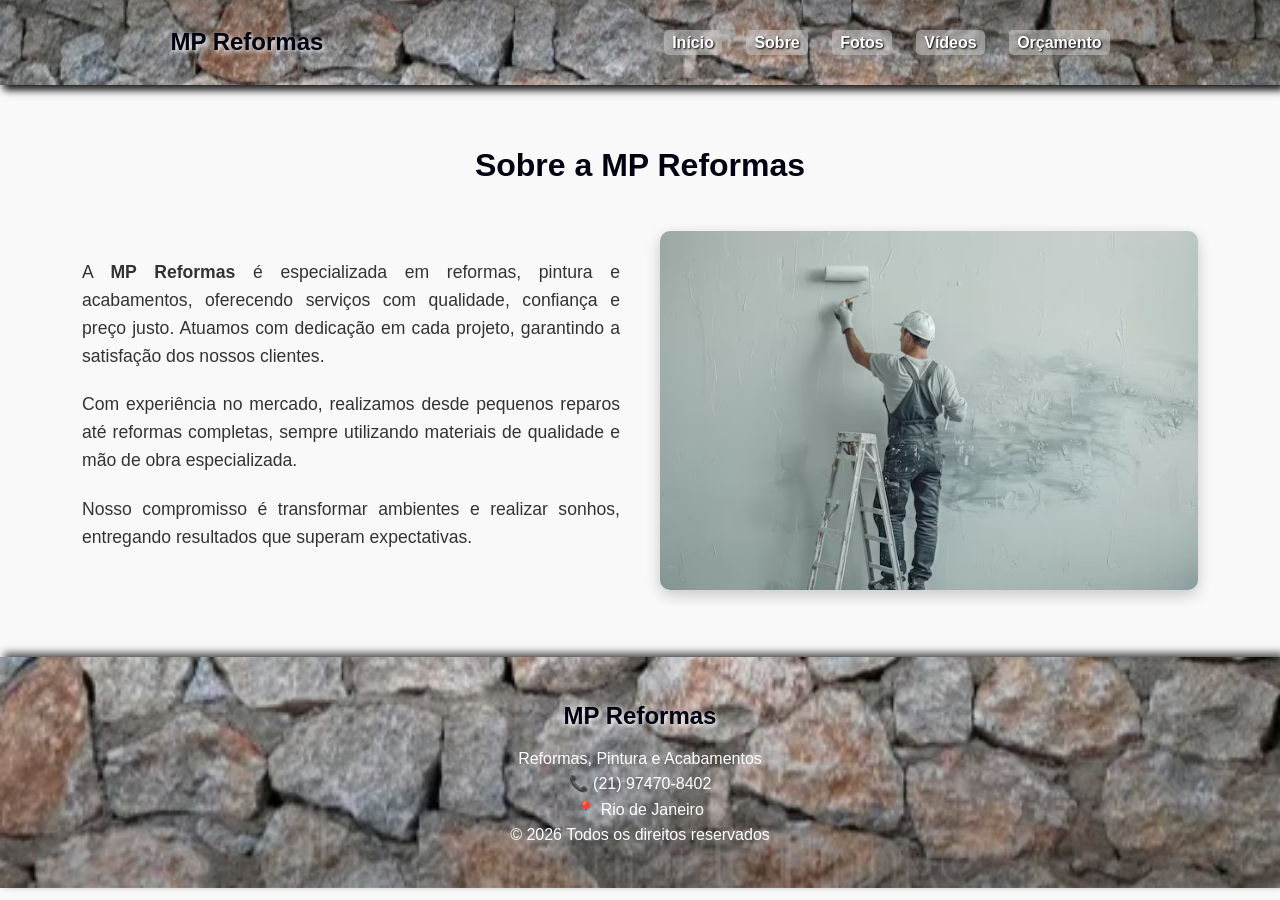
==== pages/about.html @ bccf2a01 "projeto finalizado" ====
<!DOCTYPE html>
<html lang="pt-br">
<head>
  <meta charset="UTF-8">
  <meta name="viewport" content="width=device-width, initial-scale=1.0">
  <title>Sobre - MP Reformas</title>

  <!-- CSS -->
  <link rel="stylesheet" href="../src/css/style.css">
  <link rel="stylesheet" href="../src/css/pages/about.css">
</head>
<body>

  <!-- HEADER -->
  <header id="header"></header>

  <!-- SEÇÃO SOBRE -->
  <section class="about">
    <div class="container">
      <h2>Sobre a MP Reformas</h2>

      <div class="about-content">
        <div class="about-text">
          <p>
            A <strong>MP Reformas</strong> é especializada em reformas, pintura e
            acabamentos, oferecendo serviços com qualidade, confiança e preço justo.
            Atuamos com dedicação em cada projeto, garantindo a satisfação dos nossos clientes.
          </p>
          <p>
            Com experiência no mercado, realizamos desde pequenos reparos até reformas
            completas, sempre utilizando materiais de qualidade e mão de obra especializada.
          </p>
          <p>
            Nosso compromisso é transformar ambientes e realizar sonhos, entregando
            resultados que superam expectativas.
          </p>
        </div>

        <div class="about-image">
          <img src="/assets/img/imagemAbout2.jpg" alt="Equipe da MP Reformas">
        </div>
      </div>
    </div>
  </section>

  <!-- FOOTER -->
  <div id="footer"></div>

  <!-- JS -->
  <script src="/src/js/include-partials.js"></script>
  <script src="/src/js/script.js"></script>

</body>
</html>
---- src/css/style.css ----
/* ===== RESET ===== */
* {
  margin: 0;
  padding: 0;
  box-sizing: border-box;
}

/* ===== BODY ===== */
body {
  font-family: Arial, Helvetica, sans-serif;
  line-height: 1.6;
  background: #f9f9f9;
}

/* ===== CONTAINER ===== */
.container {
  width: 90%;
  max-width: 1200px;
  margin: auto;
}

/* ===== HEADER ===== */
header {
  background: linear-gradient(rgb(0 0 0 / 33%), rgb(0 0 0 / 10%)), url('../../assets/img/imagemHeader.jpg') center/cover no-repeat;
  width: 100%;
  color: #001;
  padding: 10px 10px;
  display: flex;
  justify-content: space-around;
  align-items: center;
  position: fixed;
  top: 0;
  z-index: 1000;
  box-shadow: 4px 4px 8px rgba(0, 0, 0, 0.697);
  height: 85px;
}

header h1 {
  font-size: 1.5em;
  font-weight: 900;
  text-shadow: 2px 2px 4px #FFF;
}

header a {
  color: #001;
  text-decoration: none;
}


nav {
  float: right;
}

nav a {
  color: #fff;
  margin-left: 20px;
  text-decoration: none;
  font-weight: bold;
  padding: 4px 8px;
  background-color: #cccccc83;
  border-radius: 5px;
  text-shadow: 1px 1px 2px #000;
}

nav a:hover {
  color: #001;
  text-shadow: 1px 1px 2px #fff;
  background-color: #ccccccac;
}

/* ===== GRID ===== */
.grid {
  display: grid;
  grid-template-columns: repeat(auto-fit, minmax(250px, 1fr));
  gap: 20px;
  padding: 20px;
}

/* ===== BUTTON ===== */
.btn {
  display: inline-block;
  background: #25D366;
  color: #fff;
  padding: 12px 25px;
  margin-top: 15px;
  border-radius: 5px;
  text-decoration: none;
  font-weight: bold;
  transition: 0.3s;
  border: none;
  cursor: pointer;
}

.btn:hover {
  background: #1ebe5d;
}

/* ===== FORM ===== */
.form {
  background: #fff;
  padding: 60px 20px;
  text-align: center;
}

#form {
  max-width: 500px;
  margin: auto;
  display: flex;
  flex-direction: column;
  gap: 15px;
}

#form input,
#form textarea {
  padding: 12px;
  border: 1px solid #ccc;
  border-radius: 5px;
  font-size: 16px;
  width: 100%;
}

#form textarea {
  height: 120px;
  resize: none;
}

#form button {
  background: #25D366;
  color: #fff;
  border: none;
  padding: 15px;
  font-size: 16px;
  border-radius: 5px;
  cursor: pointer;
}

#form button:hover {
  background: #1ebe5d;
}

/* ===== FOOTER ===== */
footer {
  background: linear-gradient(rgb(0 0 0 / 10%), rgb(0 0 0 / 35%)), url(../../assets/img/imagemHeader.jpg);
  background-size: cover;
  background-position: center;
  background-repeat: no-repeat;
  color: #fff;
  text-align: center;
  padding: 40px 20px;
  box-shadow: 4px -4px 8px rgba(0, 0, 0, 0.697);
}

footer h3 {
  font-size: 1.5rem;
  margin-bottom: 10px;
  color: #001;
  text-shadow: 2px 2px 4px #FFF;
}
/* ===== RESPONSIVO ===== */
@media (max-width: 768px) {
  nav {
    float: none;
    text-align: center;
    margin-top: 10px;
  }
}

/* ===== MENU HAMBÚRGUER ===== */
.menu-toggle {
  display: none;
  flex-direction: column;
  cursor: pointer;
  z-index: 1100; /* Garante que o botão fique acima do menu */
}

.menu-toggle span {
  width: 28px;
  height: 3px;
  background: #fff;
  margin: 4px 0;
  border-radius: 2px;
  transition: 0.3s;
}

/* ===== RESPONSIVO ===== */
@media (max-width: 768px) {
  /* Exibe o botão hambúrguer */
  .menu-toggle {
    display: flex;
  }

  /* Esconde o menu inicialmente */
  nav {
    display: none;
    position: absolute;
    top: 85px; /* Altura do header */
    left: 0;
    width: 100%;
    background: rgba(255, 255, 255, 0.95);
    flex-direction: column;
    align-items: center;
    padding: 20px 0;
    z-index: 1000; /* Abaixo do botão hambúrguer */
  }

  /* Mostra o menu quando ativo */
  nav.active {
    display: flex;
    align-items: flex-start;
    padding: 10px;
  }

  /* Links do menu */
  nav a {
    margin: 10px 0;
    display: block;
    color: #001;
    background: none;
    text-shadow: none;
    font-size: 18px;
  }
}

/* ===== MENU HAMBÚRGUER ===== */
.menu-toggle {
  display: none;
  flex-direction: column;
  justify-content: center;
  cursor: pointer;
  z-index: 1100; /* Mantém o botão clicável acima do menu */
}

.menu-toggle span {
  width: 30px;
  height: 3px;
  background-color: #fff;
  margin: 5px 0;
  border-radius: 2px;
  transition: all 0.3s ease-in-out;
}

/* ===== ANIMAÇÃO PARA VIRAR UM "X" ===== */
.menu-toggle.active span:nth-child(1) {
  transform: rotate(45deg) translate(6px, 6px);
}

.menu-toggle.active span:nth-child(2) {
  opacity: 0;
}

.menu-toggle.active span:nth-child(3) {
  transform: rotate(-45deg) translate(7px, -7px);
}

/* ===== EXIBIÇÃO APENAS EM TELAS MENORES ===== */
@media (max-width: 768px) {
  .menu-toggle {
    display: flex;
  }
}
---- src/css/pages/about.css ----
/* ===== SEÇÃO ABOUT ===== */
.about {
  padding: 140px 20px 60px; /* Espaço para o header fixo */
  background: #f9f9f9;
}

.about h2 {
  text-align: center;
  margin-bottom: 40px;
  font-size: 2rem;
  color: #001;
}

/* ===== CONTEÚDO ===== */
.about-content {
  display: grid;
  grid-template-columns: 1fr 1fr;
  gap: 40px;
  align-items: center;
}

/* ===== TEXTO ===== */
.about-text p {
  margin-bottom: 20px;
  font-size: 1.1rem;
  color: #333;
  text-align: justify;
}

/* ===== IMAGEM ===== */
.about-image img {
  width: 100%;
  
  border-radius: 10px;
  box-shadow: 0 5px 15px rgba(0, 0, 0, 0.2);
}

/* ===== RESPONSIVIDADE ===== */
@media (max-width: 992px) {
  .about-content {
    grid-template-columns: 1fr;
    text-align: center;
  }

  .about-text p {
    text-align: center;
  }

  .about-image {
    order: -1; /* Imagem aparece acima do texto em tablets */
  }
}

@media (max-width: 576px) {
  .about {
    padding: 120px 15px 40px;
  }

  .about h2 {
    font-size: 1.6rem;
  }

  .about-text p {
    font-size: 1rem;
  }
}
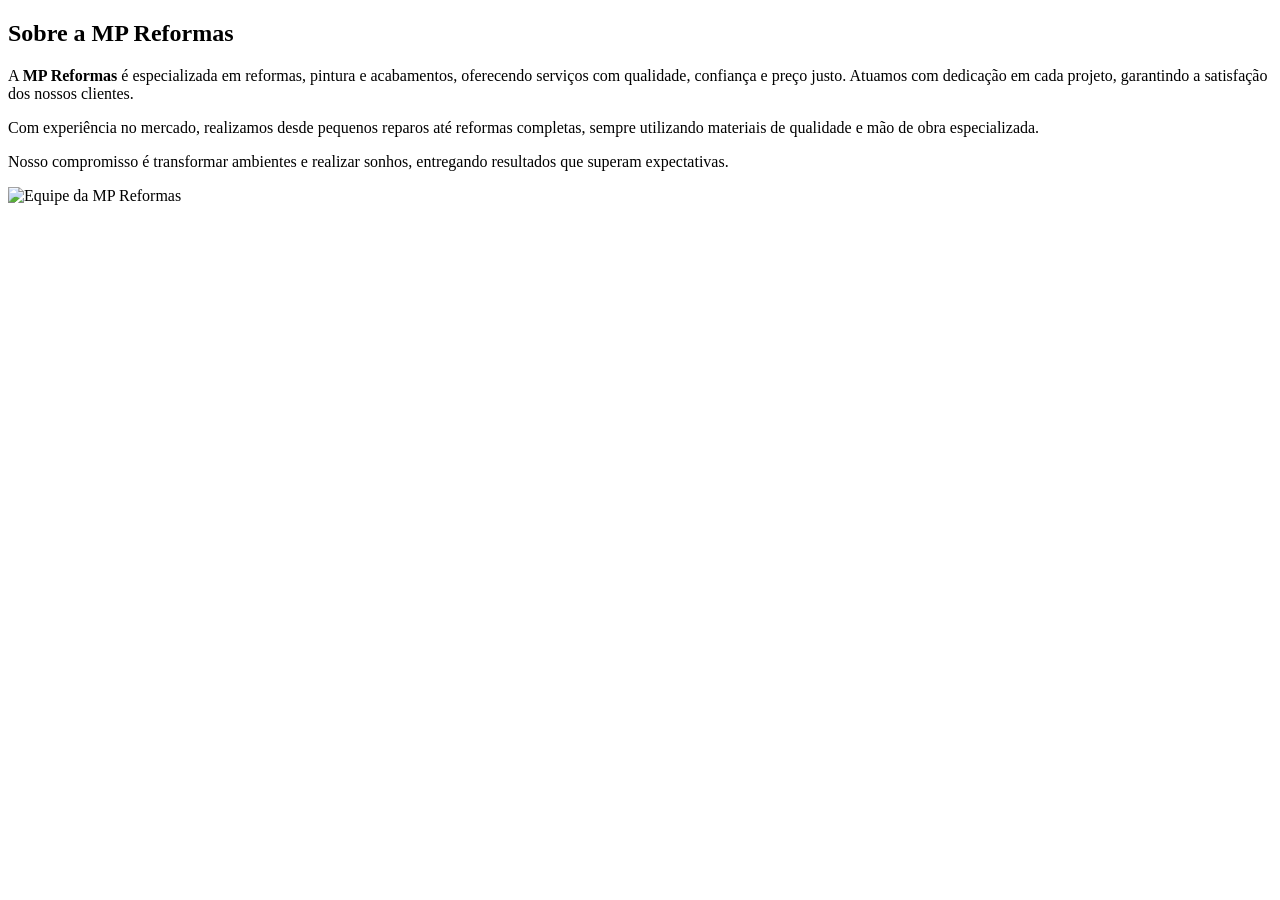
==== commit dccc2291: "correção nas paginas erro 404" ====
--- a/pages/about.html
+++ b/pages/about.html
@@ -6,8 +6,8 @@
   <title>Sobre - MP Reformas</title>
 
   <!-- CSS -->
-  <link rel="stylesheet" href="../src/css/style.css">
-  <link rel="stylesheet" href="../src/css/pages/about.css">
+  <link rel="stylesheet" href="/sitemarcos/src/css/style.css">
+<link rel="stylesheet" href="/sitemarcos/src/css/pages/about.css">
 </head>
 <body>
 
@@ -37,7 +37,7 @@
         </div>
 
         <div class="about-image">
-          <img src="/assets/img/imagemAbout2.jpg" alt="Equipe da MP Reformas">
+          <img src="/sitemarcos/assets/img/imagemAbout2.jpg" alt="Equipe da MP Reformas">
         </div>
       </div>
     </div>
@@ -47,8 +47,8 @@
   <div id="footer"></div>
 
   <!-- JS -->
-  <script src="/src/js/include-partials.js"></script>
-  <script src="/src/js/script.js"></script>
+  <script src="/sitemarcos/src/js/include-partials.js"></script>
+<script src="/sitemarcos/src/js/script.js"></script>
 
 </body>
 </html>
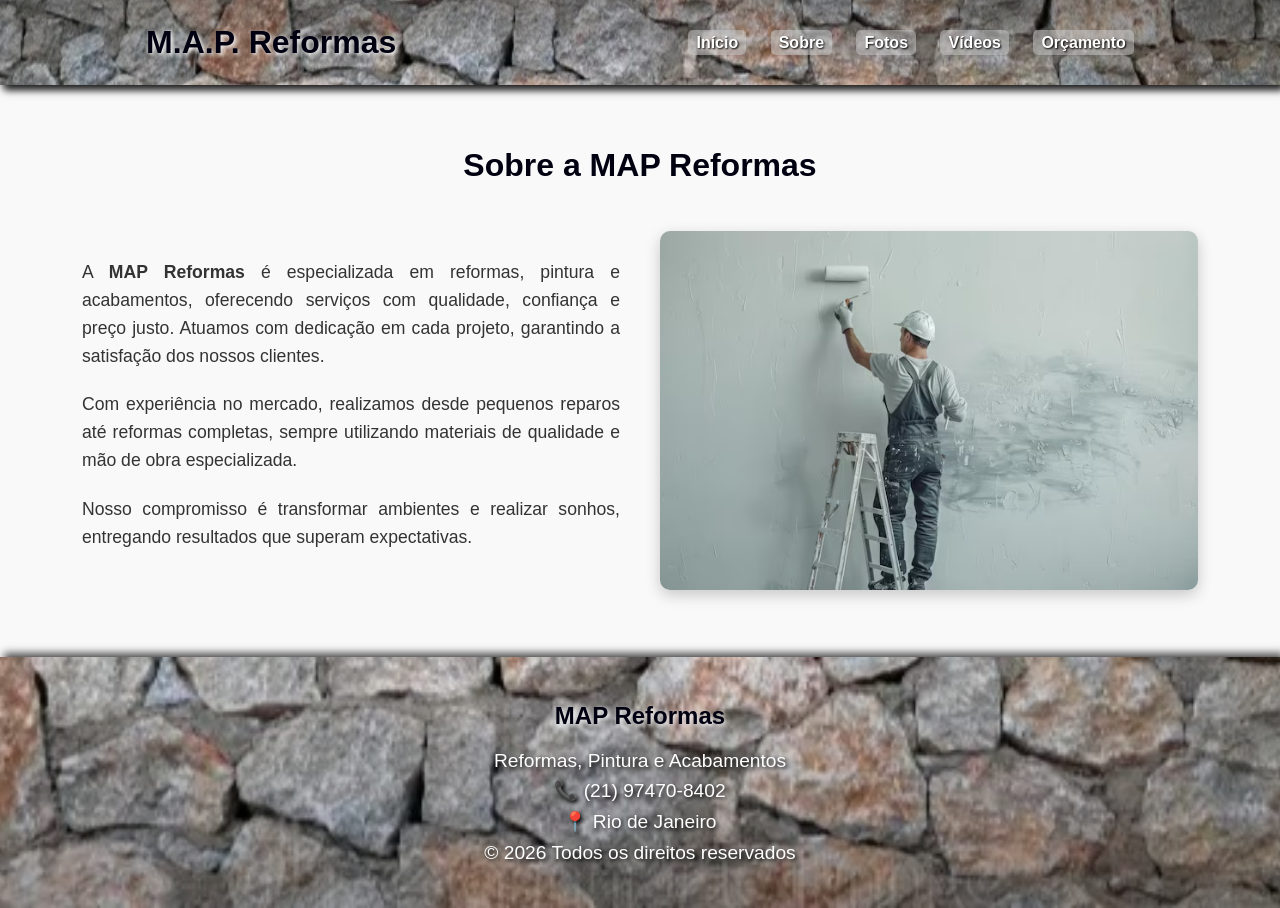
==== commit 50c26954: "Add new video files: video3.mp4 and video4.mp4" ====
--- a/pages/about.html
+++ b/pages/about.html
@@ -6,8 +6,8 @@
   <title>Sobre - MP Reformas</title>
 
   <!-- CSS -->
-  <link rel="stylesheet" href="/sitemarcos/src/css/style.css">
-<link rel="stylesheet" href="/sitemarcos/src/css/pages/about.css">
+  <link rel="stylesheet" href="../src/css/style.css">
+  <link rel="stylesheet" href="../src/css/pages/about.css">
 </head>
 <body>
 
@@ -17,12 +17,12 @@
   <!-- SEÇÃO SOBRE -->
   <section class="about">
     <div class="container">
-      <h2>Sobre a MP Reformas</h2>
+      <h2>Sobre a MAP Reformas</h2>
 
       <div class="about-content">
         <div class="about-text">
           <p>
-            A <strong>MP Reformas</strong> é especializada em reformas, pintura e
+            A <strong>MAP Reformas</strong> é especializada em reformas, pintura e
             acabamentos, oferecendo serviços com qualidade, confiança e preço justo.
             Atuamos com dedicação em cada projeto, garantindo a satisfação dos nossos clientes.
           </p>
@@ -37,7 +37,7 @@
         </div>
 
         <div class="about-image">
-          <img src="/sitemarcos/assets/img/imagemAbout2.jpg" alt="Equipe da MP Reformas">
+          <img src="../assets/img/imagemAbout2.jpg" alt="Equipe da MP Reformas">
         </div>
       </div>
     </div>
@@ -47,8 +47,8 @@
   <div id="footer"></div>
 
   <!-- JS -->
-  <script src="/sitemarcos/src/js/include-partials.js"></script>
-<script src="/sitemarcos/src/js/script.js"></script>
+  <script src="../src/js/include-partials.js"></script>
+  <script src="../src/js/script.js"></script>
 
 </body>
 </html>
--- a/src/css/style.css
+++ b/src/css/style.css
@@ -0,0 +1,268 @@
+/* ===== RESET =====
+    // comando para carregar o site off: python -m http.server
+    // comando para colocar no navegador: http://localhost:8000
+*/
+* {
+  margin: 0;
+  padding: 0;
+  box-sizing: border-box;
+}
+
+/* ===== BODY ===== */
+body {
+  font-family: Arial, Helvetica, sans-serif;
+  line-height: 1.6;
+  background: #f9f9f9;
+}
+
+/* ===== CONTAINER ===== */
+.container {
+  width: 90%;
+  max-width: 1200px;
+  margin: auto;
+}
+
+/* ===== HEADER ===== */
+header {
+  background: linear-gradient(rgb(0 0 0 / 33%), rgb(0 0 0 / 10%)), url(../../assets/img/imagemHeader.jpg) center/cover no-repeat;
+  width: 100%;
+  color: #001;
+  padding: 10px 10px;
+  display: flex;
+  justify-content: space-around;
+  align-items: center;
+  position: fixed;
+  top: 0;
+  z-index: 1000;
+  box-shadow: 4px 4px 8px rgba(0, 0, 0, 0.697);
+  height: 85px;
+}
+
+header h1 {
+  font-size: 2rem;
+  font-weight: 900;
+  text-shadow: 2px 2px 4px #FFF;
+}
+
+header a {
+  color: #001;
+  text-decoration: none;
+}
+
+
+nav {
+  float: right;
+}
+
+nav a {
+  color: #fff;
+  margin-left: 20px;
+  text-decoration: none;
+  font-weight: bold;
+  padding: 4px 8px;
+  background-color: #cccccc83;
+  border-radius: 5px;
+  text-shadow: 1px 1px 2px #000;
+}
+
+nav a:hover {
+  color: #001;
+  text-shadow: 1px 1px 2px #fff;
+  background-color: #ccccccac;
+}
+
+/* ===== GRID ===== */
+.grid {
+  display: grid;
+  grid-template-columns: repeat(auto-fit, minmax(250px, 1fr));
+  gap: 20px;
+  padding: 20px;
+}
+
+/* ===== BUTTON ===== */
+.btn {
+  display: inline-block;
+  background: #25D366;
+  color: #fff;
+  padding: 12px 25px;
+  margin-top: 15px;
+  border-radius: 5px;
+  text-decoration: none;
+  font-weight: bold;
+  transition: 0.3s;
+  border: none;
+  cursor: pointer;
+}
+
+.btn:hover {
+  background: #1ebe5d;
+}
+
+/* ===== FORM ===== */
+.form {
+  background: #fff;
+  padding: 60px 20px;
+  text-align: center;
+}
+
+#form {
+  max-width: 500px;
+  margin: auto;
+  display: flex;
+  flex-direction: column;
+  gap: 15px;
+}
+
+#form input,
+#form textarea {
+  padding: 12px;
+  border: 1px solid #ccc;
+  border-radius: 5px;
+  font-size: 16px;
+  width: 100%;
+}
+
+#form textarea {
+  height: 120px;
+  resize: none;
+}
+
+#form button {
+  background: #25D366;
+  color: #fff;
+  border: none;
+  padding: 15px;
+  font-size: 16px;
+  border-radius: 5px;
+  cursor: pointer;
+}
+
+#form button:hover {
+  background: #1ebe5d;
+}
+
+/* ===== FOOTER ===== */
+footer {
+  background: linear-gradient(rgb(0 0 0 / 10%), rgb(0 0 0 / 35%)), url(../../assets/img/imagemHeader.jpg);
+  background-size: cover;
+  background-position: center;
+  background-repeat: no-repeat;
+  color: #fff;
+  text-align: center;
+  padding: 40px 20px;
+  box-shadow: 4px -4px 8px rgba(0, 0, 0, 0.697);
+}
+
+footer h3 {
+  font-size: 1.5rem;
+  margin-bottom: 10px;
+  color: #001;
+  text-shadow: 2px 2px 4px #FFF;
+}
+
+footer p {
+  font-size: 1.2rem;
+  text-shadow: 2px 2px 4px #000;
+}
+/* ===== RESPONSIVO ===== */
+@media (max-width: 768px) {
+  nav {
+    float: none;
+    text-align: center;
+    margin-top: 10px;
+  }
+}
+
+/* ===== MENU HAMBÚRGUER ===== */
+.menu-toggle {
+  display: none;
+  flex-direction: column;
+  cursor: pointer;
+  z-index: 1100; /* Garante que o botão fique acima do menu */
+}
+
+.menu-toggle span {
+  width: 28px;
+  height: 3px;
+  background: #fff;
+  margin: 4px 0;
+  border-radius: 2px;
+  transition: 0.3s;
+}
+
+/* ===== RESPONSIVO ===== */
+@media (max-width: 768px) {
+  /* Exibe o botão hambúrguer */
+  .menu-toggle {
+    display: flex;
+  }
+
+  /* Esconde o menu inicialmente */
+  nav {
+    display: none;
+    position: absolute;
+    top: 85px; /* Altura do header */
+    left: 0;
+    width: 100%;
+    background: rgba(255, 255, 255, 0.95);
+    flex-direction: column;
+    align-items: center;
+    padding: 20px 0;
+    z-index: 1000; /* Abaixo do botão hambúrguer */
+  }
+
+  /* Mostra o menu quando ativo */
+  nav.active {
+    display: flex;
+    align-items: flex-start;
+    padding: 10px;
+  }
+
+  /* Links do menu */
+  nav a {
+    margin: 10px 0;
+    display: block;
+    color: #001;
+    background: none;
+    text-shadow: none;
+    font-size: 18px;
+  }
+}
+
+/* ===== MENU HAMBÚRGUER ===== */
+.menu-toggle {
+  display: none;
+  flex-direction: column;
+  justify-content: center;
+  cursor: pointer;
+  z-index: 1100; /* Mantém o botão clicável acima do menu */
+}
+
+.menu-toggle span {
+  width: 30px;
+  height: 3px;
+  background-color: #fff;
+  margin: 5px 0;
+  border-radius: 2px;
+  transition: all 0.3s ease-in-out;
+}
+
+/* ===== ANIMAÇÃO PARA VIRAR UM "X" ===== */
+.menu-toggle.active span:nth-child(1) {
+  transform: rotate(45deg) translate(6px, 6px);
+}
+
+.menu-toggle.active span:nth-child(2) {
+  opacity: 0;
+}
+
+.menu-toggle.active span:nth-child(3) {
+  transform: rotate(-45deg) translate(7px, -7px);
+}
+
+/* ===== EXIBIÇÃO APENAS EM TELAS MENORES ===== */
+@media (max-width: 768px) {
+  .menu-toggle {
+    display: flex;
+  }
+}
--- a/src/css/pages/about.css
+++ b/src/css/pages/about.css
@@ -0,0 +1,66 @@
+/* ===== SEÇÃO ABOUT ===== */
+.about {
+  padding: 140px 20px 60px; /* Espaço para o header fixo */
+  background: #f9f9f9;
+}
+
+.about h2 {
+  text-align: center;
+  margin-bottom: 40px;
+  font-size: 2rem;
+  color: #001;
+}
+
+/* ===== CONTEÚDO ===== */
+.about-content {
+  display: grid;
+  grid-template-columns: 1fr 1fr;
+  gap: 40px;
+  align-items: center;
+}
+
+/* ===== TEXTO ===== */
+.about-text p {
+  margin-bottom: 20px;
+  font-size: 1.1rem;
+  color: #333;
+  text-align: justify;
+}
+
+/* ===== IMAGEM ===== */
+.about-image img {
+  width: 100%;
+  
+  border-radius: 10px;
+  box-shadow: 0 5px 15px rgba(0, 0, 0, 0.2);
+}
+
+/* ===== RESPONSIVIDADE ===== */
+@media (max-width: 992px) {
+  .about-content {
+    grid-template-columns: 1fr;
+    text-align: center;
+  }
+
+  .about-text p {
+    text-align: center;
+  }
+
+  .about-image {
+    order: -1; /* Imagem aparece acima do texto em tablets */
+  }
+}
+
+@media (max-width: 576px) {
+  .about {
+    padding: 120px 15px 40px;
+  }
+
+  .about h2 {
+    font-size: 1.6rem;
+  }
+
+  .about-text p {
+    font-size: 1rem;
+  }
+}
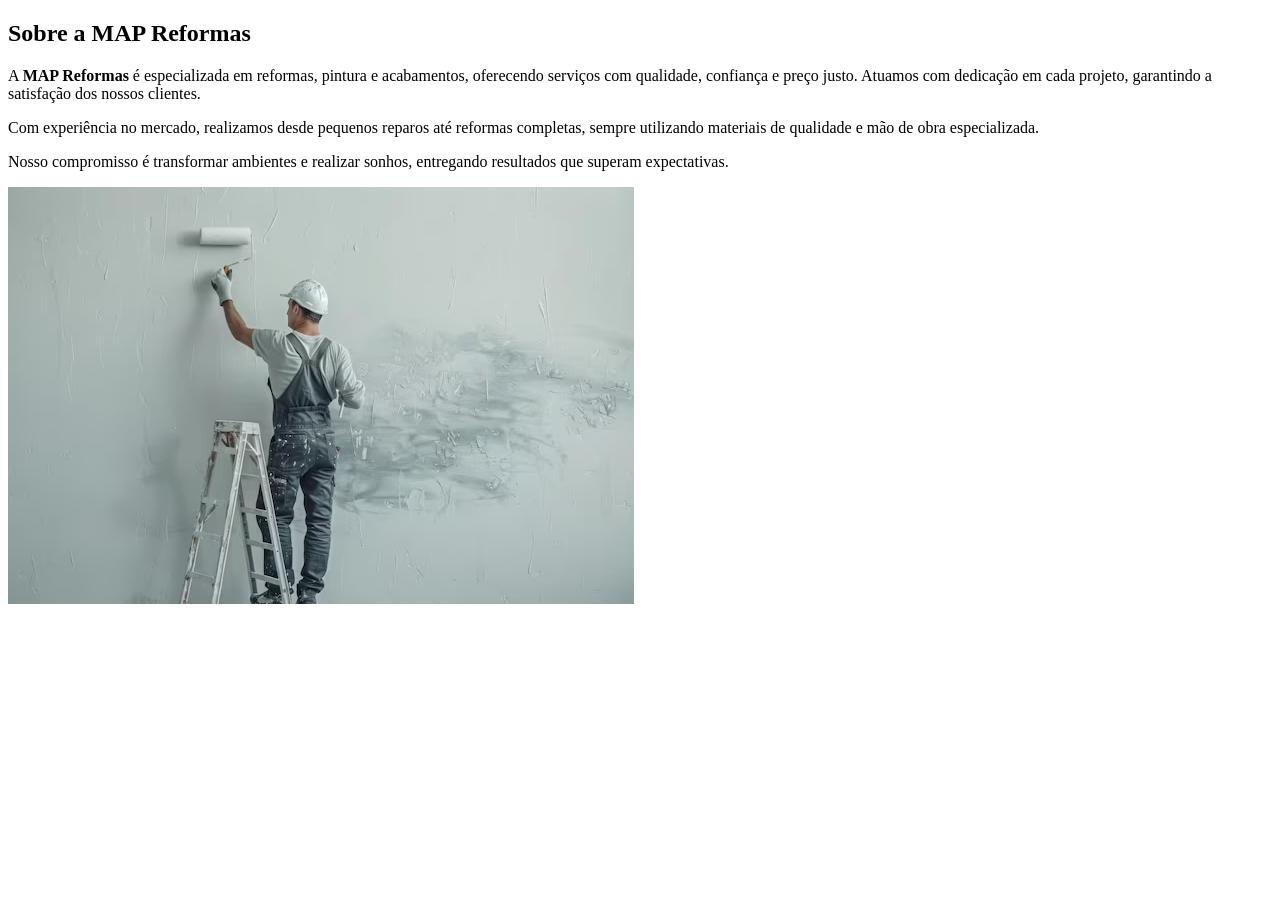
==== commit cf93f5d6: "Atualiza os caminhos dos arquivos CSS e JS para incluir o prefixo '/sitemarcos/' nos arquivos HTML" ====
--- a/pages/about.html
+++ b/pages/about.html
@@ -6,8 +6,8 @@
   <title>Sobre - MP Reformas</title>
 
   <!-- CSS -->
-  <link rel="stylesheet" href="../src/css/style.css">
-  <link rel="stylesheet" href="../src/css/pages/about.css">
+  <link rel="stylesheet" href="/sitemarcos/src/css/style.css">
+  <link rel="stylesheet" href="/sitemarcos/src/css/pages/about.css">
 </head>
 <body>
 
@@ -47,8 +47,8 @@
   <div id="footer"></div>
 
   <!-- JS -->
-  <script src="../src/js/include-partials.js"></script>
-  <script src="../src/js/script.js"></script>
+  <script src="/sitemarcos/src/js/include-partials.js"></script>
+  <script src="/sitemarcos/src/js/script.js"></script>
 
 </body>
 </html>
